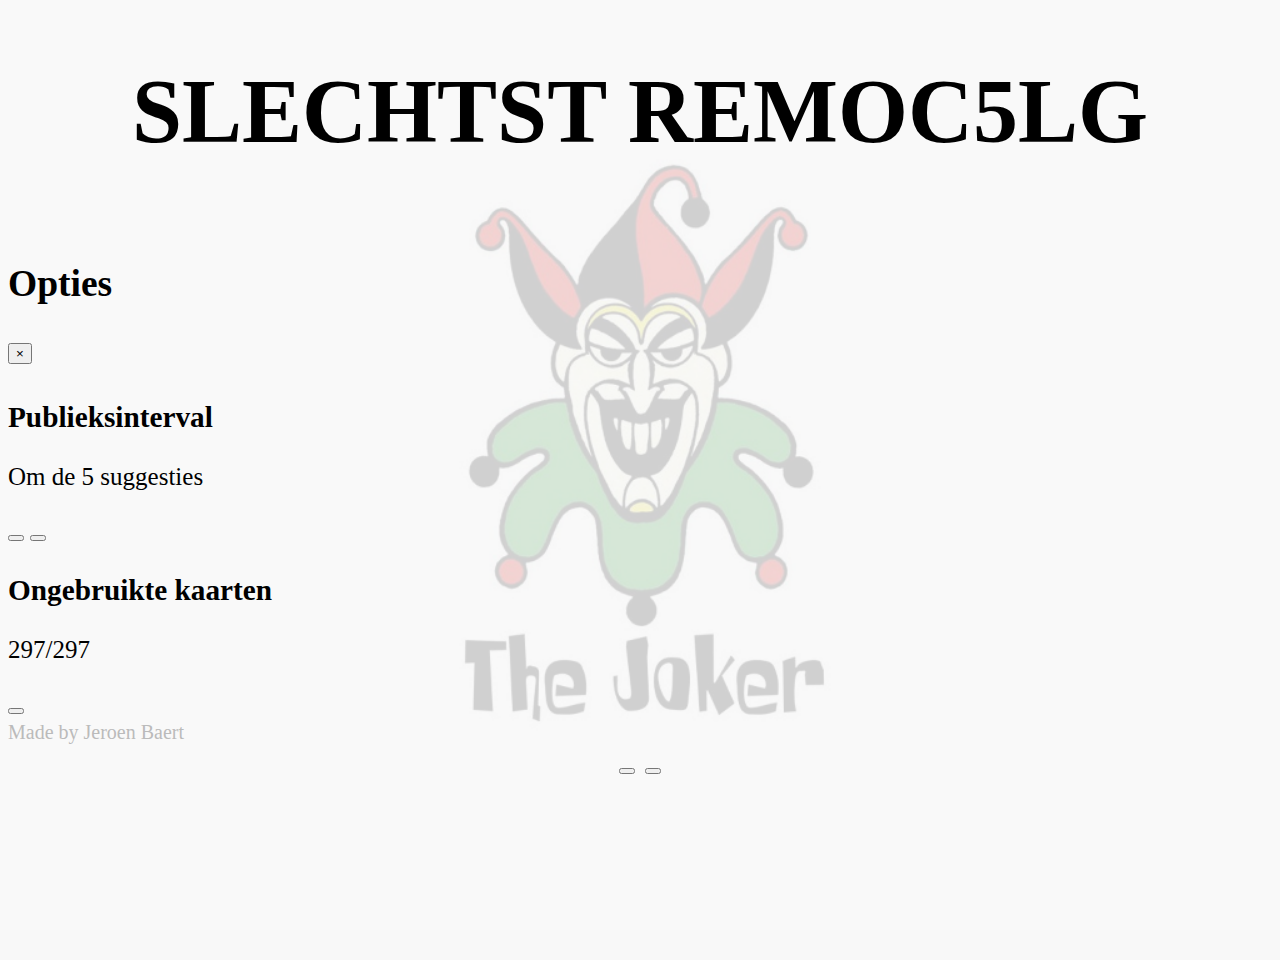
==== index.html @ cbae923b "Updated size of buttons, as randomiser is more important than option panel" ====
<!DOCTYPE html>
<html xmlns="http://www.w3.org/1999/xhtml" xml:lang="en-GB" lang="en-GB">
  <head>

    <meta charset="UTF-8" />
    <meta http-equiv="X-UA-Compatible" content="IE=edge" />
    <meta name="viewport" content="width=device-width, initial-scale=1, shrink-to-fit=no" />
    <meta name="description" content="De Slechtst Denkbare SuggestieMachine genereert suggesties voor de gelijknamige improvisatie comedy shooter game." />
    <meta name="author" content="Jeroen Baert" />
    <meta name="referrer" content="always" />

    <title>Slechtst Denkbare SuggestieMachine</title>

    <link rel="stylesheet" href="vendor/bootstrap/css/bootstrap.min.css">
    <link rel="stylesheet" href="vendor/fontawesome/css/all.css">
    <link rel="stylesheet" type="text/css" href="style.css">

    <script src="vendor/jquery/jquery-3.3.1.min.js"></script>
    <script src="vendor/popper/popper.min.js"></script>
    <script src="vendor/bootstrap/js/bootstrap.min.js"></script>
    <!-- <script src="js/jquery-latest.min.js" type="text/javascript"></script> -->
    <script src="js/jquery.shuffleLetters.js" type="text/javascript"></script>
    <script src="js/slechtst_denkbare.js" type="text/javascript"></script>
    

    <script type="text/javascript">
      var _paq = _paq || [];
      /* tracker methods like "setCustomDimension" should be called before "trackPageView" */
      _paq.push(['trackPageView']);
      _paq.push(['enableLinkTracking']);
      (function() {
        var u="//www.forceflow.be/piwik/";
        _paq.push(['setTrackerUrl', u+'piwik.php']);
        _paq.push(['setSiteId', '4']);
        var d=document, g=d.createElement('script'), s=d.getElementsByTagName('script')[0];
        g.type='text/javascript'; g.async=true; g.defer=true; g.src=u+'piwik.js'; s.parentNode.insertBefore(g,s);
      })();
    </script>
  </head>
  <body onload="start()">
    <div class="container" id="wrapper">
  	 <div class="row" align="center"></div>
    	<div class="suggestion-display col-md-12" id="thecontent" align="center">
        <h1 class="suggestion-text-display" id="content"></h1>
  			<div align="center" id="imagediv">
          <img class="suggestion-image-display" align="center" id="image" src=""></img>
        </div>
    	</div>

    	<div class="footer">
  			<div class="container">
          <div class="row justify-content-center">
              <button type="button" class="col-8 col-sm-6 col-md-4 btn btn-primary btn-lg bottom-button" onClick="printRandom()">
                <span class="fas fa-random"></span> 
              </button>
              <button type="button" class="col-4 col-sm-3 col-md-2 btn btn-secondary btn-lg bottom-button" data-toggle="modal" data-target="#exampleModal">
                <span class="fas fa-cog"></span>
              </button>
            </div>
          </div>
        </div>
  			
    	</div>


      <!-- Options Pane Modal -->
      <div class="modal fade" id="exampleModal" tabindex="-1" role="dialog" aria-hidden="true">
        <div class="modal-dialog modal-dialog-centered" role="document">
          <div class="modal-content">
            <div class="modal-header options-modal-header">
              <h2 class="modal-title">Opties</h2>
              <button type="button" class="close" data-dismiss="modal" aria-label="Close">
                <span aria-hidden="true">&times;</span>
              </button>
            </div>
            <div class="modal-body">

              <div class="container-fluid">

                <div class="row">
                  
                  <!-- Publieksinterval -->
                  <h3 class="col-12">
                    Publieksinterval
                  </h3>
                  <div class="col-8">
                    <p id="interval">Interval</p>
                  </div>
                  <button type="button" class="col-2 btn btn-primary btn-interval" onClick="decreasePublicInterval()">
                    <span class="fas fa-minus"></span> 
                  </button>
                  <button type="button" class="col-2 btn btn-primary btn-interval" onClick="increasePublicInterval()">
                    <span class="fas fa-plus"></span> 
                  </button>

                  <!-- Gebruikte kaarten -->
                  <h3 class="col-12">
                    Ongebruikte kaarten
                  </h3>
                  <div class="col-8">
                    <p id="status">Status</p>
                  </div>
                    <button type="button" class="col-2 btn btn-primary" data-toggle="tooltip" data-placement="top" title="Reset alle gebruikte kaarten" onClick="resetCards()">
                      <!-- Reset -->
                      <span class="fas fa-sync"></span> 
                    </button>
                    <!-- Suggereer een kaart -->
                    <a class="col-2 btn btn-primary" data-toggle="tooltip" data-placement="top" title="Suggereer een kaart" href="https://docs.google.com/forms/d/e/1FAIpQLSfMRoif8uh3CGwaXHmuRLflB6kYLQpwFVQp2WVeE8Y7cgVW3A/viewform?usp=sf_link" target="_blank">
                      <span class="fas fa-lightbulb"></span> 

                    </a>

                </div>


              </div>

            </div>
            <div class="modal-footer">
              <span class="credits">
                Made by Jeroen Baert
                <a class="btn btn-secondary btn-sm" href="https://github.com/Forceflow/slechtst_denkbare" target="_blank">
                  <span class="fab fa-github"></span> 
                </a>
              </span>
              <!-- <button type="button" class="btn btn-secondary" data-dismiss="modal">Sluit</button> -->
            </div>
          </div>
        </div>
      </div>


    </div>
  </body>
</html>
---- style.css ----
html,
body { 
	background-image: url("img/joker_wallpaper.png");
	background-repeat: no-repeat;
	background-attachment: fixed;
	background-position: center, center; 
	background-size: cover;
	background-color: #f8f8f8;
	-webkit-background-size: cover;
	-moz-background-size: cover;
	-o-background-size: cover;
}

html,
body {
	height:100%;
	font-size: 1.25em;
}

.footer {
	width:100%;
	height:150px;
	position:absolute;
	bottom:0;
	left:0;
	font-weight:normal;
	letter-spacing:1pt;
	word-spacing:2pt;
	text-align:center;
	font-family:arial, helvetica, sans-serif;
	line-height:1;
	text-align: center;
}
.suggestion-display {
	margin-top: 2em;
}

.suggestion-image-display {
	display:none;
}

.suggestion-text-display { 
	/*font-family: 'Raleway',sans-serif;*/
	font-size: 3.6em;
	font-weight: 800;
	text-align: center;
	text-transform: uppercase;
	overflow-wrap: break-word;
}
@media (max-width: 992px) {
    .suggestion-text-display{font-size: 3.3em;}
}
@media (max-width: 768px) {
    .suggestion-text-display{font-size: 2.7em;}
}

.bottom-button {
	font-size: 2.5em;
}

.credits {
	font-size: .8em;
	color: #bbb;
}

.options-modal-header {
	padding-bottom: .3em;
    padding-top: .3em;
}
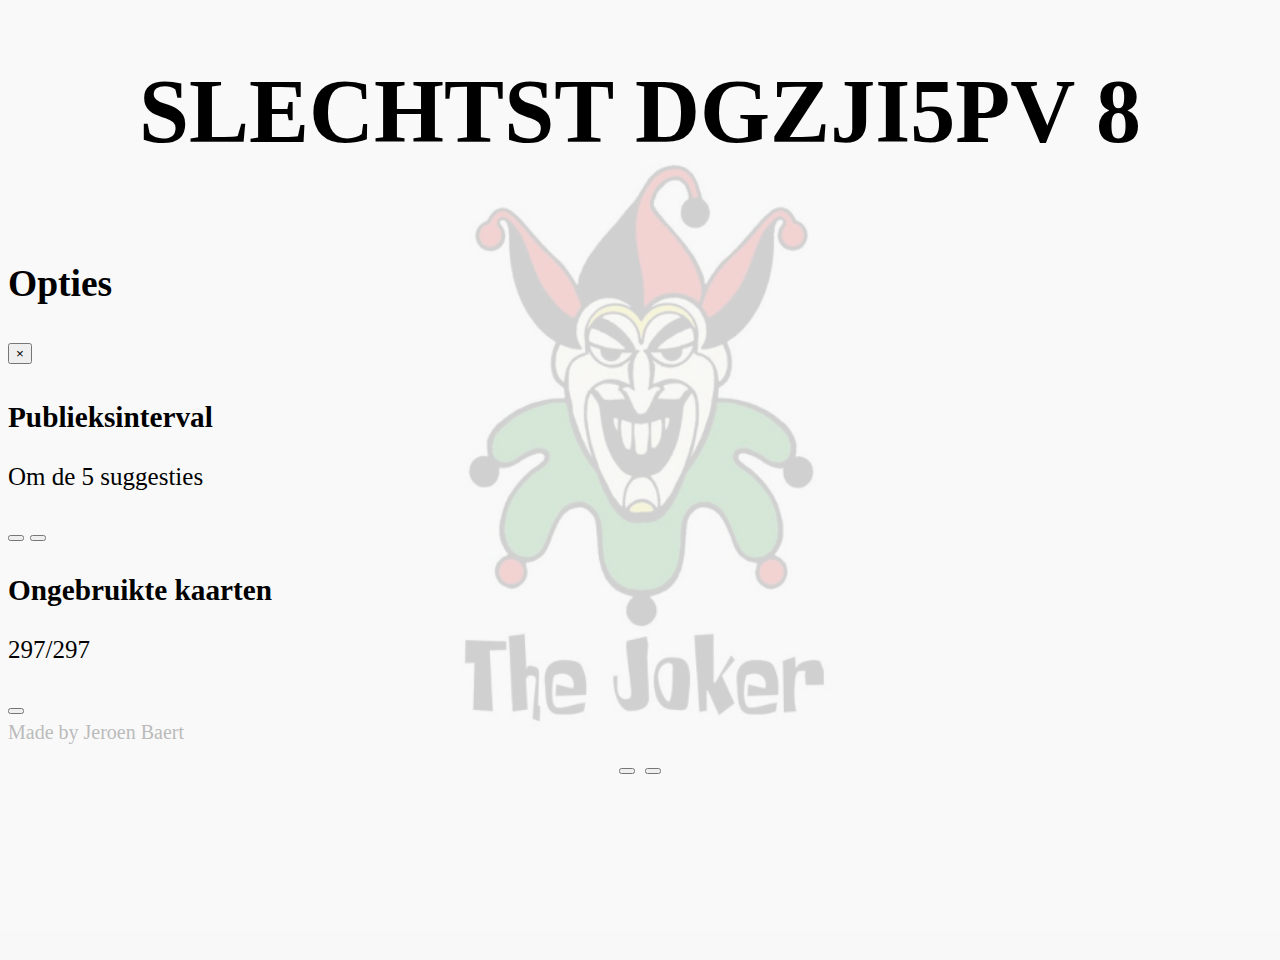
==== commit a4b72092: "Added favicons" ====
--- a/index.html
+++ b/index.html
@@ -8,6 +8,17 @@
     <meta name="description" content="De Slechtst Denkbare SuggestieMachine genereert suggesties voor de gelijknamige improvisatie comedy shooter game." />
     <meta name="author" content="Jeroen Baert" />
     <meta name="referrer" content="always" />
+
+    <!-- Favicons -->
+    <link rel="apple-touch-icon" sizes="180x180" href="favicons/apple-touch-icon.png">
+    <link rel="icon" type="image/png" sizes="32x32" href="favicons/favicon-32x32.png">
+    <link rel="icon" type="image/png" sizes="16x16" href="favicons/favicon-16x16.png">
+    <link rel="manifest" href="favicons/site.webmanifest">
+    <link rel="mask-icon" href="favicons/safari-pinned-tab.svg" color="#f5bb28">
+    <link rel="shortcut icon" href="favicons/favicon.ico">
+    <meta name="msapplication-TileColor" content="#ffc40d">
+    <meta name="msapplication-config" content="favicons/browserconfig.xml">
+    <meta name="theme-color" content="#ffffff">
 
     <title>Slechtst Denkbare SuggestieMachine</title>
 
@@ -47,13 +58,13 @@
         </div>
     	</div>
 
-    	<div class="footer">
+    	<div class="footer fixed-bottom">
   			<div class="container">
           <div class="row justify-content-center">
-              <button type="button" class="col-8 col-sm-6 col-md-4 btn btn-primary btn-lg bottom-button" onClick="printRandom()">
+              <button type="button" class="col-8 col-sm-6 col-lg-4 btn btn-primary btn-lg bottom-button" onClick="printRandom()">
                 <span class="fas fa-random"></span> 
               </button>
-              <button type="button" class="col-4 col-sm-3 col-md-2 btn btn-secondary btn-lg bottom-button" data-toggle="modal" data-target="#exampleModal">
+              <button type="button" class="col-4 col-sm-3 col-lg-2 btn btn-secondary btn-lg bottom-button" data-toggle="modal" data-target="#exampleModal">
                 <span class="fas fa-cog"></span>
               </button>
             </div>
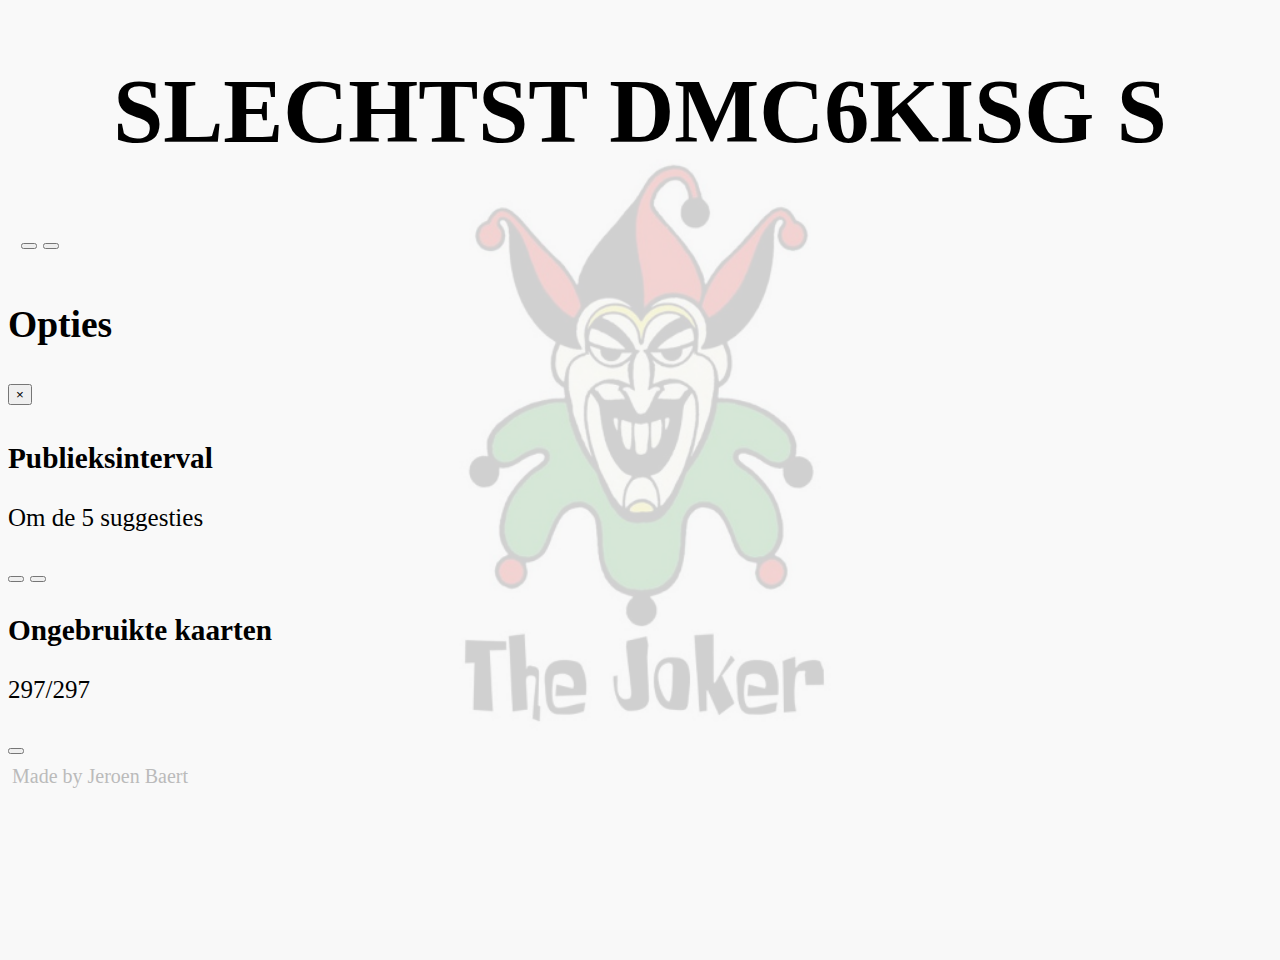
==== commit 0ceeb2aa: "Decreased option panel footer padding" ====
--- a/index.html
+++ b/index.html
@@ -127,7 +127,7 @@
               </div>
 
             </div>
-            <div class="modal-footer">
+            <div class="modal-footer options-modal-footer">
               <span class="credits">
                 Made by Jeroen Baert
                 <a class="btn btn-secondary btn-sm" href="https://github.com/Forceflow/slechtst_denkbare" target="_blank">
--- a/style.css
+++ b/style.css
@@ -18,18 +18,9 @@
 }
 
 .footer {
-	width:100%;
-	height:150px;
-	position:absolute;
-	bottom:0;
-	left:0;
-	font-weight:normal;
-	letter-spacing:1pt;
-	word-spacing:2pt;
-	text-align:center;
-	font-family:arial, helvetica, sans-serif;
-	line-height:1;
-	text-align: center;
+	margin-bottom:.5em;
+	margin-left:.5em;
+	margin-right:.5em;
 }
 .suggestion-display {
 	margin-top: 2em;
@@ -39,10 +30,13 @@
 	display:none;
 }
 
+h1, h2, h3, h4, h5, h6 {
+	/*font-family: 'Raleway',sans-serif;*/
+	font-weight: 800;
+}
+
 .suggestion-text-display { 
-	/*font-family: 'Raleway',sans-serif;*/
 	font-size: 3.6em;
-	font-weight: 800;
 	text-align: center;
 	text-transform: uppercase;
 	overflow-wrap: break-word;
@@ -66,4 +60,7 @@
 .options-modal-header {
 	padding-bottom: .3em;
     padding-top: .3em;
+}
+.options-modal-footer {
+	padding: .2rem;
 }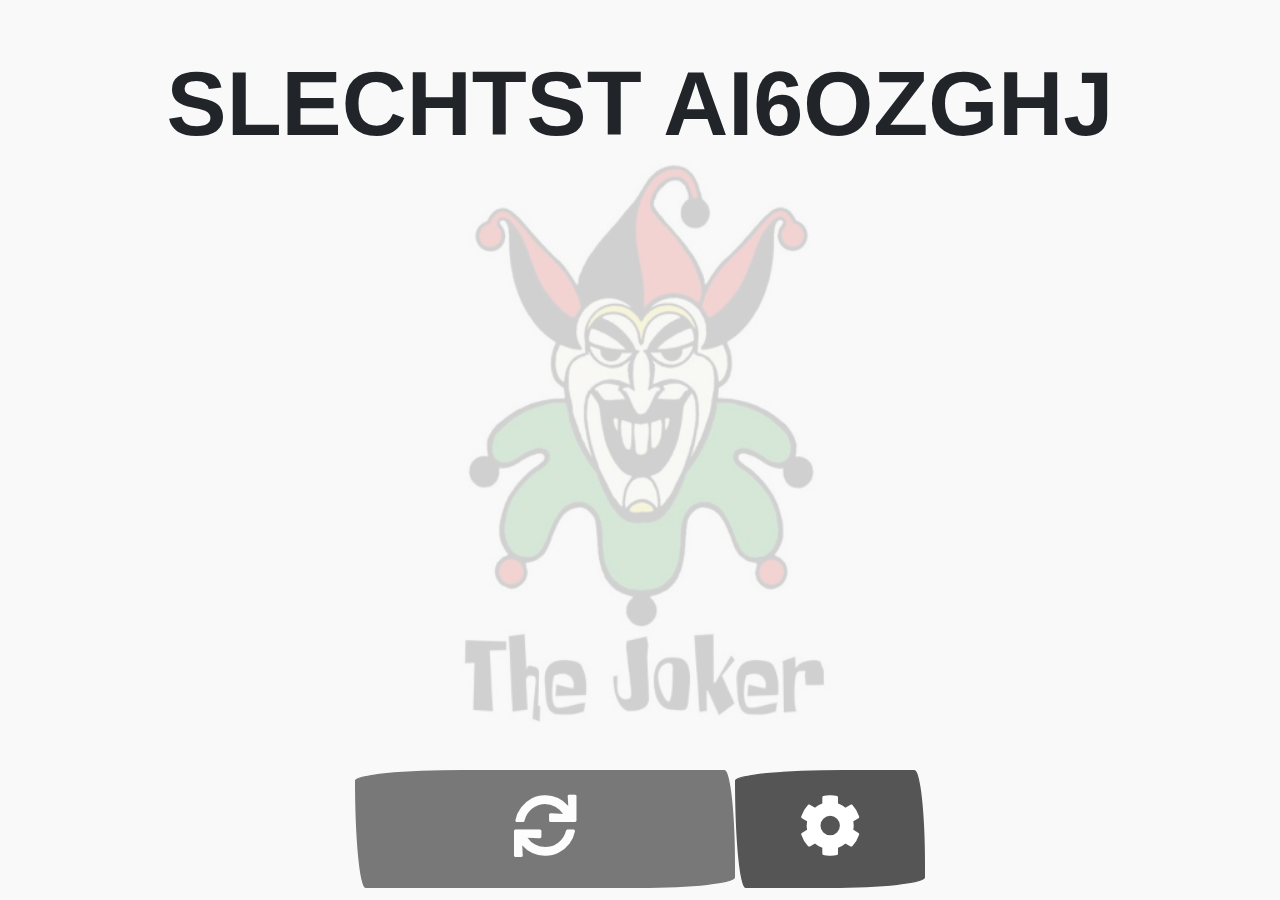
==== commit 42c29d86: "Merge pull request #2 from TWinters/responsive-design" ====
--- a/index.html
+++ b/index.html
@@ -61,8 +61,9 @@
     	<div class="footer fixed-bottom">
   			<div class="container">
           <div class="row justify-content-center">
-              <button type="button" class="col-8 col-sm-6 col-lg-4 btn btn-primary btn-lg bottom-button" onClick="printRandom()">
-                <span class="fas fa-random"></span> 
+              <button id="generator-button" type="button" class="col-8 col-sm-6 col-lg-4 btn btn-primary btn-lg bottom-button" onClick="printRandom()">
+                <span id="generator-button-icon" class="fas fa-sync"></span> 
+                <!-- <span class="fas fa-spinner fa-pulse"></span> -->
               </button>
               <button type="button" class="col-4 col-sm-3 col-lg-2 btn btn-secondary btn-lg bottom-button" data-toggle="modal" data-target="#exampleModal">
                 <span class="fas fa-cog"></span>
--- a/style.css
+++ b/style.css
@@ -31,7 +31,7 @@
 }
 
 h1, h2, h3, h4, h5, h6 {
-	/*font-family: 'Raleway',sans-serif;*/
+	font-family: 'Raleway',sans-serif;
 	font-weight: 800;
 }
 
@@ -42,14 +42,24 @@
 	overflow-wrap: break-word;
 }
 @media (max-width: 992px) {
-    .suggestion-text-display{font-size: 3.3em;}
+    .suggestion-text-display{font-size: 3em;}
 }
 @media (max-width: 768px) {
-    .suggestion-text-display{font-size: 2.7em;}
+    .suggestion-text-display{font-size: 2.1em;}
 }
-
+@media (max-width: 450px) {
+    .suggestion-text-display{font-size: 1.8em;}
+}
+@media (max-width: 350px) {
+    .suggestion-text-display{font-size: 1.4em;}
+}
 .bottom-button {
 	font-size: 2.5em;
+}
+@media (max-width: 768px) {
+	.bottom-button {
+		font-size: 1.3em;
+	}
 }
 
 .credits {
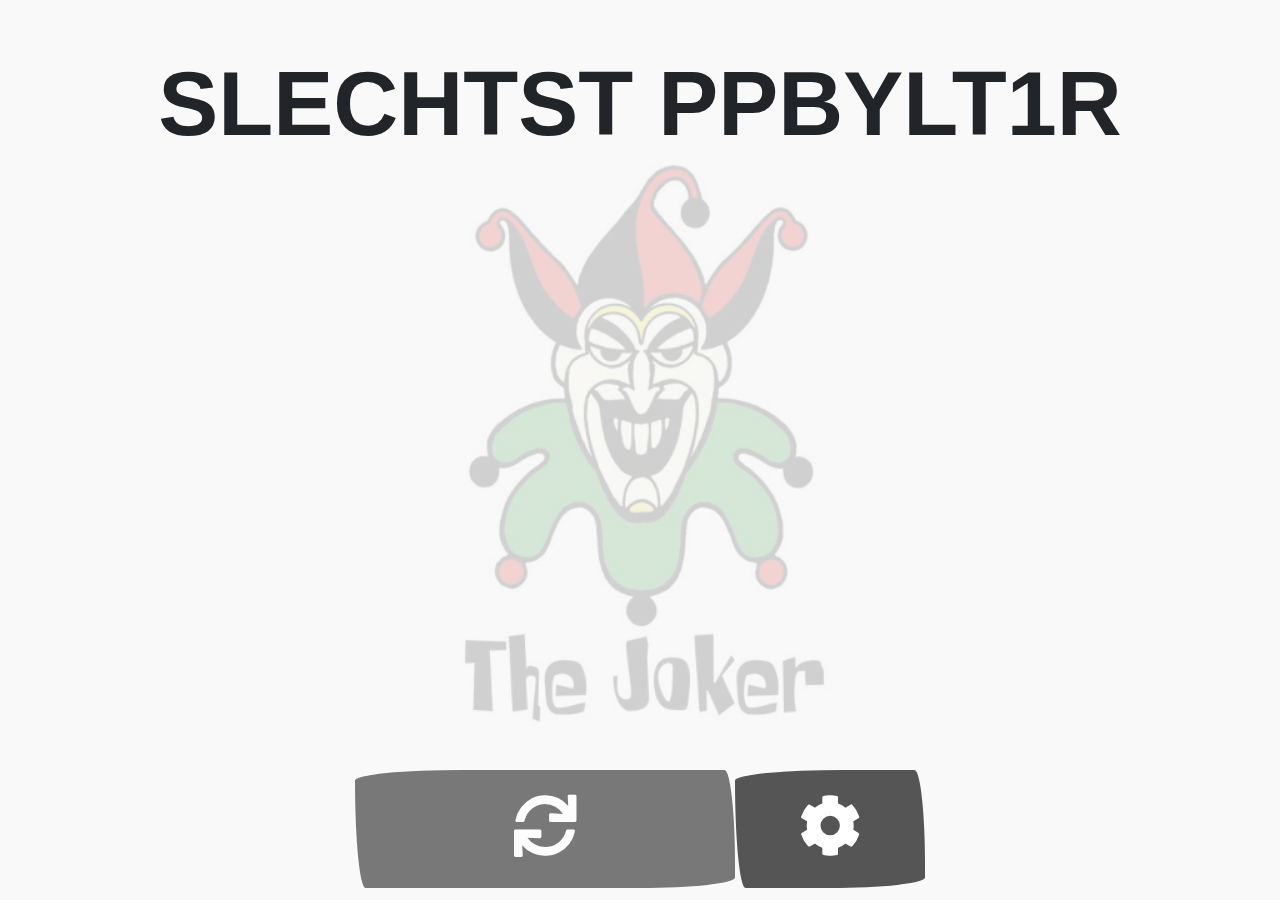
==== commit 4c6498ec: "Credit where credit is due, @Twinters :)" ====
--- a/index.html
+++ b/index.html
@@ -130,7 +130,7 @@
             </div>
             <div class="modal-footer options-modal-footer">
               <span class="credits">
-                Made by Jeroen Baert
+                Made by Jeroen Baert en Thomas Winters
                 <a class="btn btn-secondary btn-sm" href="https://github.com/Forceflow/slechtst_denkbare" target="_blank">
                   <span class="fab fa-github"></span> 
                 </a>
@@ -144,4 +144,4 @@
 
     </div>
   </body>
-</html>+</html>
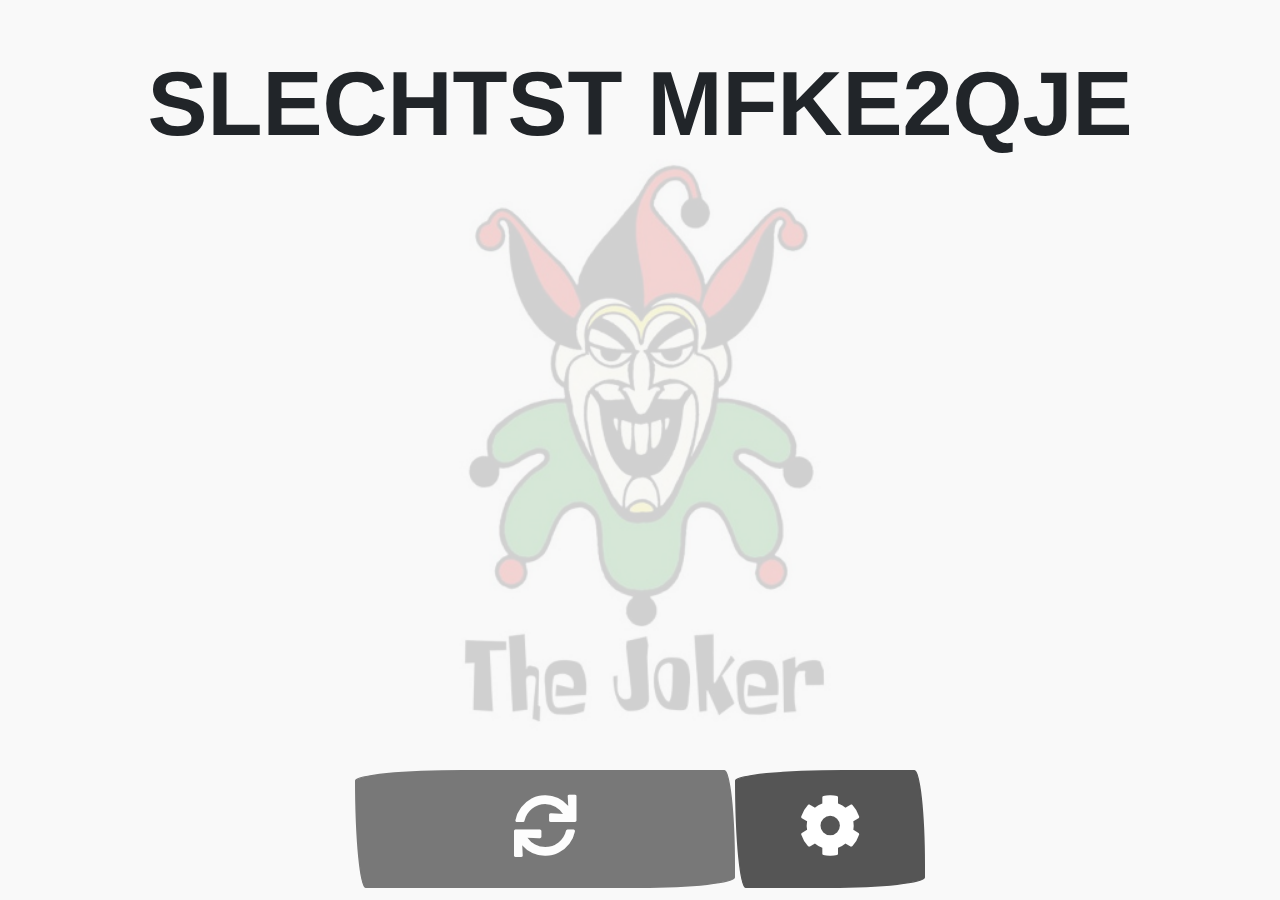
==== commit fc201a06: "Beter oep z'n engels, of helemaal next-level: met een &" ====
--- a/index.html
+++ b/index.html
@@ -130,7 +130,7 @@
             </div>
             <div class="modal-footer options-modal-footer">
               <span class="credits">
-                Made by Jeroen Baert en Thomas Winters
+                Made by Jeroen Baert & Thomas Winters
                 <a class="btn btn-secondary btn-sm" href="https://github.com/Forceflow/slechtst_denkbare" target="_blank">
                   <span class="fab fa-github"></span> 
                 </a>
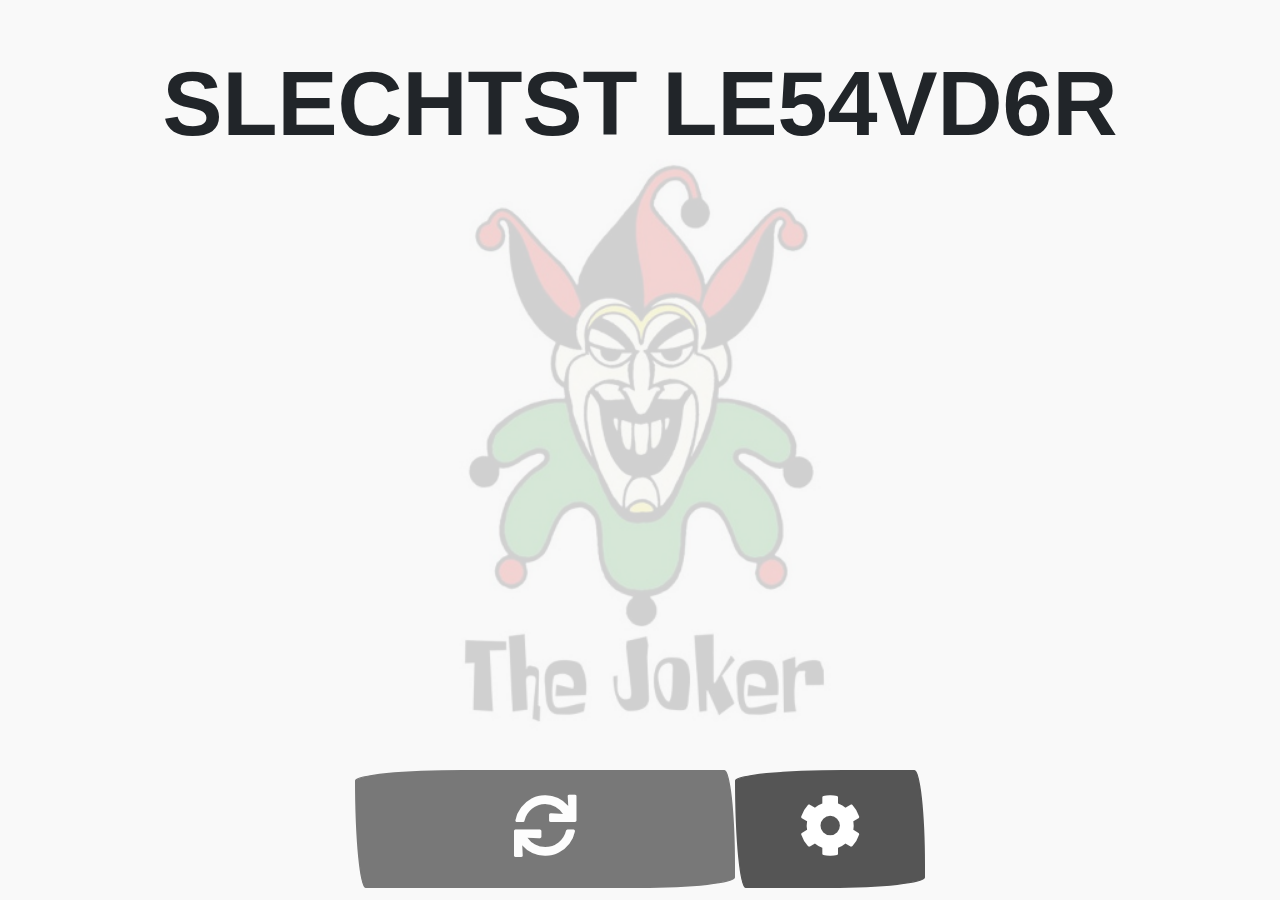
==== commit 5b892565: "Added reference to donors (now in the right branch, you idiot)" ====
--- a/index.html
+++ b/index.html
@@ -1,147 +1,151 @@
 <!DOCTYPE html>
 <html xmlns="http://www.w3.org/1999/xhtml" xml:lang="en-GB" lang="en-GB">
-  <head>
+	<head>
 
-    <meta charset="UTF-8" />
-    <meta http-equiv="X-UA-Compatible" content="IE=edge" />
-    <meta name="viewport" content="width=device-width, initial-scale=1, shrink-to-fit=no" />
-    <meta name="description" content="De Slechtst Denkbare SuggestieMachine genereert suggesties voor de gelijknamige improvisatie comedy shooter game." />
-    <meta name="author" content="Jeroen Baert" />
-    <meta name="referrer" content="always" />
+		<meta charset="UTF-8" />
+		<meta http-equiv="X-UA-Compatible" content="IE=edge" />
+		<meta name="viewport" content="width=device-width, initial-scale=1, shrink-to-fit=no" />
+		<meta name="description" content="De Slechtst Denkbare SuggestieMachine genereert suggesties voor de gelijknamige improvisatie comedy shooter game." />
+		<meta name="author" content="Jeroen Baert" />
+		<meta name="referrer" content="always" />
 
-    <!-- Favicons -->
-    <link rel="apple-touch-icon" sizes="180x180" href="favicons/apple-touch-icon.png">
-    <link rel="icon" type="image/png" sizes="32x32" href="favicons/favicon-32x32.png">
-    <link rel="icon" type="image/png" sizes="16x16" href="favicons/favicon-16x16.png">
-    <link rel="manifest" href="favicons/site.webmanifest">
-    <link rel="mask-icon" href="favicons/safari-pinned-tab.svg" color="#f5bb28">
-    <link rel="shortcut icon" href="favicons/favicon.ico">
-    <meta name="msapplication-TileColor" content="#ffc40d">
-    <meta name="msapplication-config" content="favicons/browserconfig.xml">
-    <meta name="theme-color" content="#ffffff">
+		<!-- Favicons -->
+		<link rel="apple-touch-icon" sizes="180x180" href="favicons/apple-touch-icon.png">
+		<link rel="icon" type="image/png" sizes="32x32" href="favicons/favicon-32x32.png">
+		<link rel="icon" type="image/png" sizes="16x16" href="favicons/favicon-16x16.png">
+		<link rel="manifest" href="favicons/site.webmanifest">
+		<link rel="mask-icon" href="favicons/safari-pinned-tab.svg" color="#f5bb28">
+		<link rel="shortcut icon" href="favicons/favicon.ico">
+		<meta name="msapplication-TileColor" content="#ffc40d">
+		<meta name="msapplication-config" content="favicons/browserconfig.xml">
+		<meta name="theme-color" content="#ffffff">
 
-    <title>Slechtst Denkbare SuggestieMachine</title>
+		<title>Slechtst Denkbare SuggestieMachine</title>
 
-    <link rel="stylesheet" href="vendor/bootstrap/css/bootstrap.min.css">
-    <link rel="stylesheet" href="vendor/fontawesome/css/all.css">
-    <link rel="stylesheet" type="text/css" href="style.css">
+		<link rel="stylesheet" href="vendor/bootstrap/css/bootstrap.min.css">
+		<link rel="stylesheet" href="vendor/fontawesome/css/all.css">
+		<link rel="stylesheet" type="text/css" href="style.css">
 
-    <script src="vendor/jquery/jquery-3.3.1.min.js"></script>
-    <script src="vendor/popper/popper.min.js"></script>
-    <script src="vendor/bootstrap/js/bootstrap.min.js"></script>
-    <!-- <script src="js/jquery-latest.min.js" type="text/javascript"></script> -->
-    <script src="js/jquery.shuffleLetters.js" type="text/javascript"></script>
-    <script src="js/slechtst_denkbare.js" type="text/javascript"></script>
-    
+		<script src="vendor/jquery/jquery-3.3.1.min.js"></script>
+		<script src="vendor/popper/popper.min.js"></script>
+		<script src="vendor/bootstrap/js/bootstrap.min.js"></script>
+		<!-- <script src="js/jquery-latest.min.js" type="text/javascript"></script> -->
+		<script src="js/jquery.shuffleLetters.js" type="text/javascript"></script>
+		<script src="js/slechtst_denkbare.js" type="text/javascript"></script>
+		
 
-    <script type="text/javascript">
-      var _paq = _paq || [];
-      /* tracker methods like "setCustomDimension" should be called before "trackPageView" */
-      _paq.push(['trackPageView']);
-      _paq.push(['enableLinkTracking']);
-      (function() {
-        var u="//www.forceflow.be/piwik/";
-        _paq.push(['setTrackerUrl', u+'piwik.php']);
-        _paq.push(['setSiteId', '4']);
-        var d=document, g=d.createElement('script'), s=d.getElementsByTagName('script')[0];
-        g.type='text/javascript'; g.async=true; g.defer=true; g.src=u+'piwik.js'; s.parentNode.insertBefore(g,s);
-      })();
-    </script>
-  </head>
-  <body onload="start()">
-    <div class="container" id="wrapper">
-  	 <div class="row" align="center"></div>
-    	<div class="suggestion-display col-md-12" id="thecontent" align="center">
-        <h1 class="suggestion-text-display" id="content"></h1>
-  			<div align="center" id="imagediv">
-          <img class="suggestion-image-display" align="center" id="image" src=""></img>
-        </div>
-    	</div>
+		<script type="text/javascript">
+			var _paq = _paq || [];
+			/* tracker methods like "setCustomDimension" should be called before "trackPageView" */
+			_paq.push(['trackPageView']);
+			_paq.push(['enableLinkTracking']);
+			(function() {
+				var u="//www.forceflow.be/piwik/";
+				_paq.push(['setTrackerUrl', u+'piwik.php']);
+				_paq.push(['setSiteId', '4']);
+				var d=document, g=d.createElement('script'), s=d.getElementsByTagName('script')[0];
+				g.type='text/javascript'; g.async=true; g.defer=true; g.src=u+'piwik.js'; s.parentNode.insertBefore(g,s);
+			})();
+		</script>
+	</head>
+	<body onload="start()">
+		<div class="container" id="wrapper">
+		 <div class="row" align="center"></div>
+			<div class="suggestion-display col-md-12" id="thecontent" align="center">
+				<h1 class="suggestion-text-display" id="content"></h1>
+				<div align="center" id="imagediv">
+					<img class="suggestion-image-display" align="center" id="image" src=""></img>
+				</div>
+			</div>
 
-    	<div class="footer fixed-bottom">
-  			<div class="container">
-          <div class="row justify-content-center">
-              <button id="generator-button" type="button" class="col-8 col-sm-6 col-lg-4 btn btn-primary btn-lg bottom-button" onClick="printRandom()">
-                <span id="generator-button-icon" class="fas fa-sync"></span> 
-                <!-- <span class="fas fa-spinner fa-pulse"></span> -->
-              </button>
-              <button type="button" class="col-4 col-sm-3 col-lg-2 btn btn-secondary btn-lg bottom-button" data-toggle="modal" data-target="#exampleModal">
-                <span class="fas fa-cog"></span>
-              </button>
-            </div>
-          </div>
-        </div>
-  			
-    	</div>
+			<div class="footer fixed-bottom">
+				<div class="container">
+					<div class="row justify-content-center">
+							<button id="generator-button" type="button" class="col-8 col-sm-6 col-lg-4 btn btn-primary btn-lg bottom-button" onClick="printRandom()">
+								<span id="generator-button-icon" class="fas fa-sync"></span> 
+								<!-- <span class="fas fa-spinner fa-pulse"></span> -->
+							</button>
+							<button type="button" class="col-4 col-sm-3 col-lg-2 btn btn-secondary btn-lg bottom-button" data-toggle="modal" data-target="#exampleModal">
+								<span class="fas fa-cog"></span>
+							</button>
+						</div>
+					</div>
+				</div>
+				
+			</div>
 
 
-      <!-- Options Pane Modal -->
-      <div class="modal fade" id="exampleModal" tabindex="-1" role="dialog" aria-hidden="true">
-        <div class="modal-dialog modal-dialog-centered" role="document">
-          <div class="modal-content">
-            <div class="modal-header options-modal-header">
-              <h2 class="modal-title">Opties</h2>
-              <button type="button" class="close" data-dismiss="modal" aria-label="Close">
-                <span aria-hidden="true">&times;</span>
-              </button>
-            </div>
-            <div class="modal-body">
+			<!-- Options Pane Modal -->
+			<div class="modal fade" id="exampleModal" tabindex="-1" role="dialog" aria-hidden="true">
+				<div class="modal-dialog modal-dialog-centered" role="document">
+					<div class="modal-content">
+						<div class="modal-header options-modal-header">
+							<h2 class="modal-title">Opties</h2>
+							<button type="button" class="close" data-dismiss="modal" aria-label="Close">
+								<span aria-hidden="true">&times;</span>
+							</button>
+						</div>
+						<div class="modal-body">
 
-              <div class="container-fluid">
+							<div class="container-fluid">
 
-                <div class="row">
-                  
-                  <!-- Publieksinterval -->
-                  <h3 class="col-12">
-                    Publieksinterval
-                  </h3>
-                  <div class="col-8">
-                    <p id="interval">Interval</p>
-                  </div>
-                  <button type="button" class="col-2 btn btn-primary btn-interval" onClick="decreasePublicInterval()">
-                    <span class="fas fa-minus"></span> 
-                  </button>
-                  <button type="button" class="col-2 btn btn-primary btn-interval" onClick="increasePublicInterval()">
-                    <span class="fas fa-plus"></span> 
-                  </button>
+								<div class="row">
+									
+									<!-- Publieksinterval -->
+									<h3 class="col-12">
+										Publieksinterval
+									</h3>
+									<div class="col-8">
+										<p id="interval">Interval</p>
+									</div>
+									<button type="button" class="col-2 btn btn-primary btn-interval" onClick="decreasePublicInterval()">
+										<span class="fas fa-minus"></span> 
+									</button>
+									<button type="button" class="col-2 btn btn-primary btn-interval" onClick="increasePublicInterval()">
+										<span class="fas fa-plus"></span> 
+									</button>
 
-                  <!-- Gebruikte kaarten -->
-                  <h3 class="col-12">
-                    Ongebruikte kaarten
-                  </h3>
-                  <div class="col-8">
-                    <p id="status">Status</p>
-                  </div>
-                    <button type="button" class="col-2 btn btn-primary" data-toggle="tooltip" data-placement="top" title="Reset alle gebruikte kaarten" onClick="resetCards()">
-                      <!-- Reset -->
-                      <span class="fas fa-sync"></span> 
-                    </button>
-                    <!-- Suggereer een kaart -->
-                    <a class="col-2 btn btn-primary" data-toggle="tooltip" data-placement="top" title="Suggereer een kaart" href="https://docs.google.com/forms/d/e/1FAIpQLSfMRoif8uh3CGwaXHmuRLflB6kYLQpwFVQp2WVeE8Y7cgVW3A/viewform?usp=sf_link" target="_blank">
-                      <span class="fas fa-lightbulb"></span> 
+									<!-- Gebruikte kaarten -->
+									<h3 class="col-12">
+										Ongebruikte kaarten
+									</h3>
+									<div class="col-8">
+										<p id="status">Status</p>
+									</div>
+										<button type="button" class="col-2 btn btn-primary" data-toggle="tooltip" data-placement="top" title="Reset alle gebruikte kaarten" onClick="resetCards()">
+											<!-- Reset -->
+											<span class="fas fa-sync"></span> 
+										</button>
+										<!-- Suggereer een kaart -->
+										<a class="col-2 btn btn-primary" data-toggle="tooltip" data-placement="top" title="Suggereer een kaart" href="https://docs.google.com/forms/d/e/1FAIpQLSfMRoif8uh3CGwaXHmuRLflB6kYLQpwFVQp2WVeE8Y7cgVW3A/viewform?usp=sf_link" target="_blank">
+											<span class="fas fa-lightbulb"></span> 
 
-                    </a>
+										</a>
 
-                </div>
+								</div>
 
 
-              </div>
+							</div>
 
-            </div>
-            <div class="modal-footer options-modal-footer">
-              <span class="credits">
-                Made by Jeroen Baert & Thomas Winters
-                <a class="btn btn-secondary btn-sm" href="https://github.com/Forceflow/slechtst_denkbare" target="_blank">
-                  <span class="fab fa-github"></span> 
-                </a>
-              </span>
-              <!-- <button type="button" class="btn btn-secondary" data-dismiss="modal">Sluit</button> -->
-            </div>
-          </div>
-        </div>
-      </div>
+						</div>
+						<div class="modal-footer options-modal-footer">
+								<span class="text-right">
+								<span class="credits">
+									Made by Jeroen Baert & Thomas Winters
+									<a class="btn btn-secondary btn-sm" href="https://github.com/Forceflow/slechtst_denkbare" target="_blank">
+										<span class="fab fa-github"></span> 
+									</a>
+								</br>
+								We thank our <a href="https://github.com/Forceflow/slechtst_denkbare/blob/master/README.md#thanks" target="_blank">donors</a> for covering hosting costs
+								</span>
+							</span>
+							<!-- <button type="button" class="btn btn-secondary" data-dismiss="modal">Sluit</button> -->
+						</div>
+					</div>
+				</div>
+			</div>
 
 
-    </div>
-  </body>
+		</div>
+	</body>
 </html>
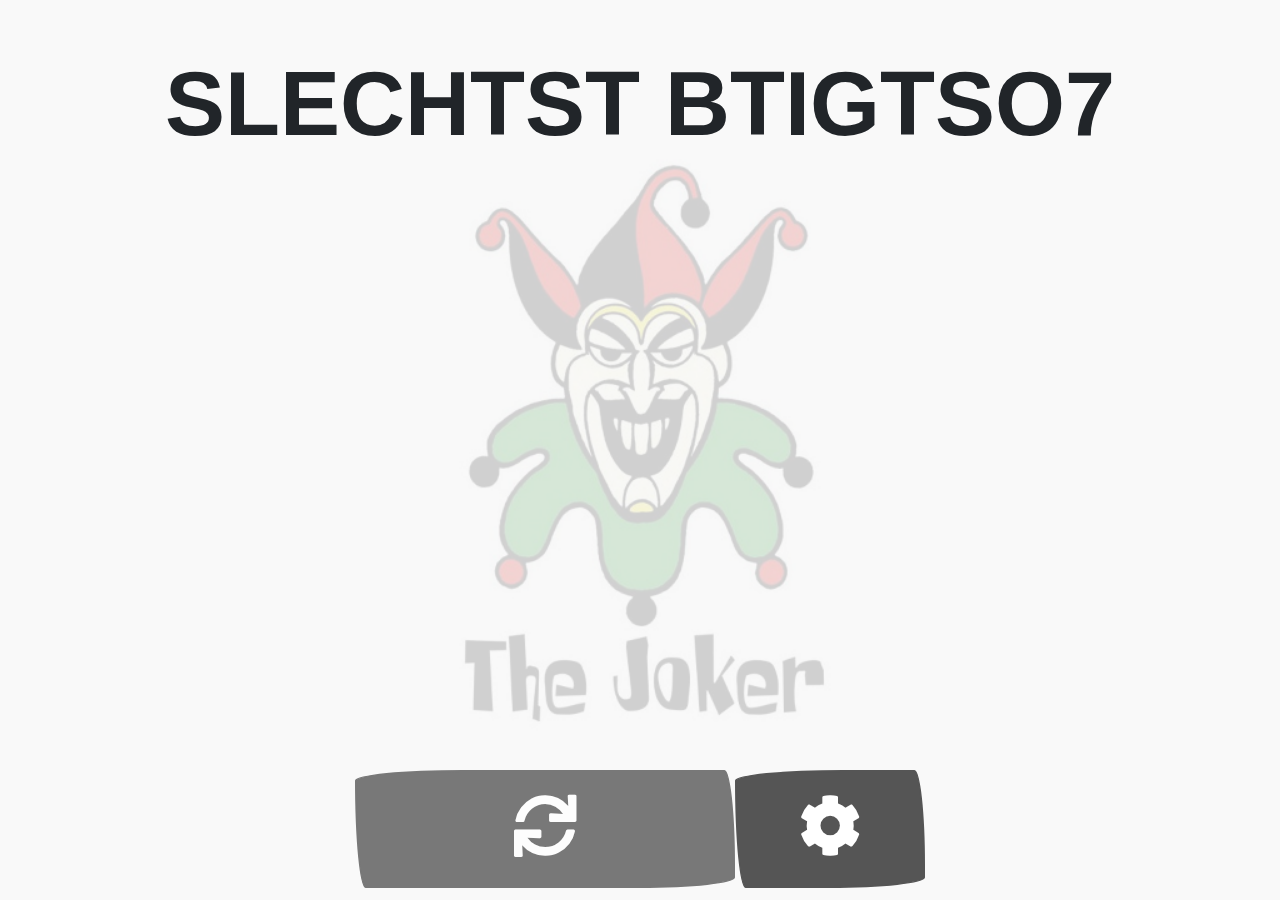
==== commit 1e121efa: "Updated page title, modified tracking" ====
--- a/index.html
+++ b/index.html
@@ -20,7 +20,7 @@
 		<meta name="msapplication-config" content="favicons/browserconfig.xml">
 		<meta name="theme-color" content="#ffffff">
 
-		<title>Slechtst Denkbare SuggestieMachine</title>
+		<title>De Slechtst Denkbare App</title>
 
 		<link rel="stylesheet" href="vendor/bootstrap/css/bootstrap.min.css">
 		<link rel="stylesheet" href="vendor/fontawesome/css/all.css">
@@ -33,7 +33,6 @@
 		<script src="js/jquery.shuffleLetters.js" type="text/javascript"></script>
 		<script src="js/slechtst_denkbare.js" type="text/javascript"></script>
 		
-
 		<script type="text/javascript">
 			var _paq = _paq || [];
 			/* tracker methods like "setCustomDimension" should be called before "trackPageView" */
@@ -147,5 +146,5 @@
 
 
 		</div>
-	</body>
+	</body>	
 </html>
